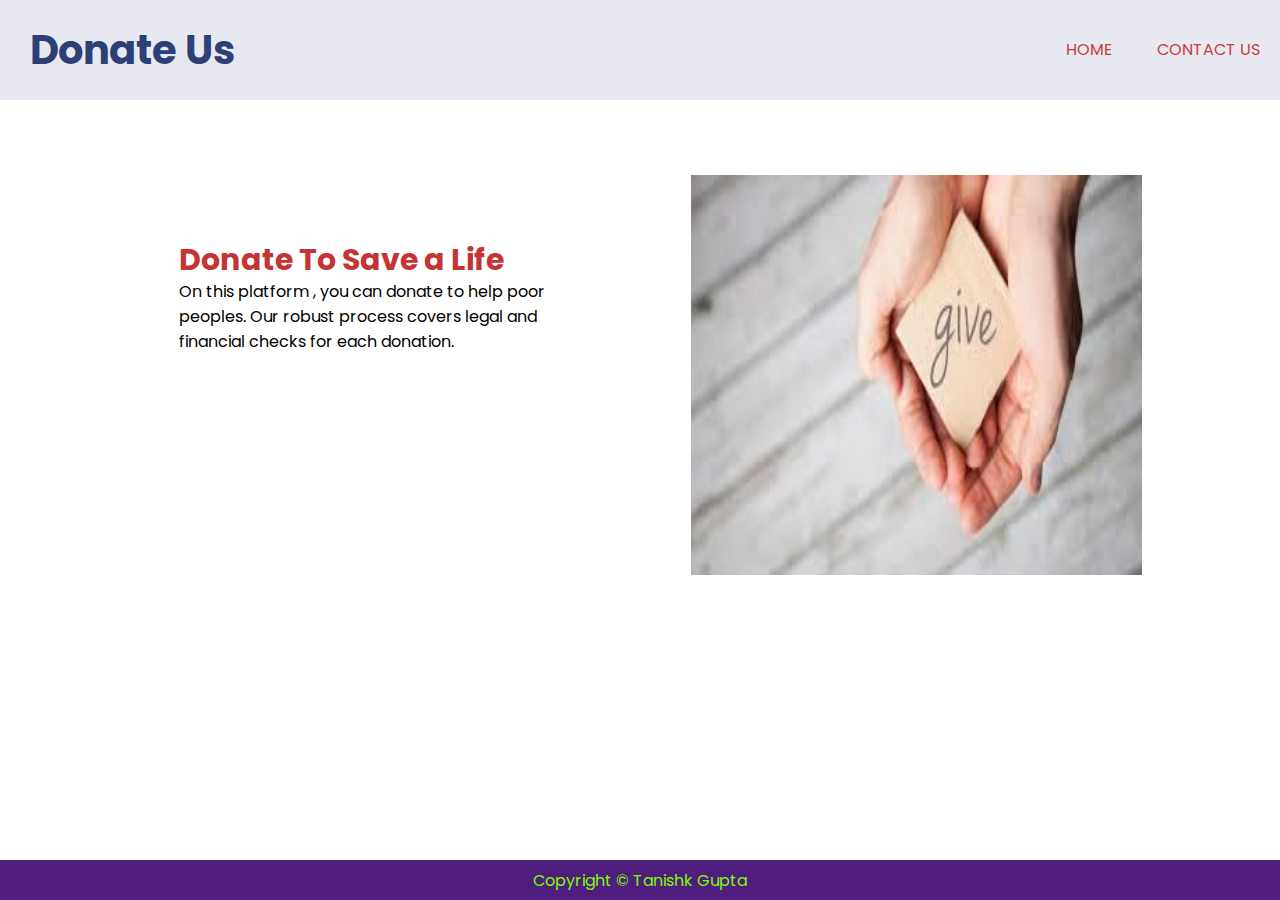
==== index.html @ 5e57c6b7 "first commit" ====
<!DOCTYPE html>
<html lang="en">
<head>
    <meta charset="UTF-8">
    <meta name="viewport" content="width=device-width, initial-scale=1.0">
    <title>Document</title>
    <!-- <style>
        body{
            background-image:url(xyz.jpg);
            background-size: cover;
            background-attachment: fixed;
        }
    </style> -->
    <link rel="stylesheet" href="style.css">
</head>
<body>
    <div id="a">
        <nav>
           <div id ="mu">
               <h1 class="kk" data-text="Donate     Us">Donate Us</h1>
               <ul>
                   <li> <a href="index.html"> HOME</a> 
                
                </li>

                   <!-- <li><a href="#"> ABOUT US  </a> -->
                
                
                </li>
                   <li><a href="contact.html">CONTACT US</a>
                              
                   </li>
               </ul>
           </div> 
        </nav>
        <div id="b">
            <div class="text">
                <h1>Donate To Save a Life</h1>
                <p>On this platform , you can donate to help poor peoples. Our robust process covers legal and financial checks for each donation. </p>
                <div class="but">
                    <form>
                        <script src="https://checkout.razorpay.com/v1/payment-button.js" data-payment_button_id="pl_GL7MANpTlWgwOi"> </script> </form>                </div>
            </div>
            <div class="im">
                <img src ="download.jpg" 
            </div>
        </div>
    </div>
    <div id="footer">Copyright &#169 Tanishk Gupta</div>
</body>
</html>
---- style.css ----
@import url("https://fonts.googleapis.com/css2?family=Poppins&display=swap");

@media (min-width : 501px){
*{
    margin : 0 ;
    padding : 0;
    font-family: 'Poppins', sans-serif;
   /* background-color: rgb(228, 192, 210); */
}

body{
    /* background-color:rgb(170, 166, 166); */
    
}
#mu{
    display: flex;
    justify-content : space-between;
    align-items: center;
    width: 100%;
    height: 100px;
    /* margin-top: 10px; */
    background-color: rgb(232, 232, 241)

}

#mu h1{
    width : 300px;
    margin-left: 30px;
    font-size:40px;
     color:  rgb(44, 64, 117) ;
    /* -webkit-text-stroke : 0.3vw red; */
}

#mu ul{
    margin-left: 75px ;

}


#mu ul li{
    list-style: none;
    display: inline;
}

#mu ul li a {
    display: inline-block;
    text-transform: uppercase;
    text-decoration: none;
    background-color: inherit;
    padding  : 10px 20px;
    line-height: 28px;
    color: rgb(202, 59, 59);
    
    /* transition: linear; */
}

#mu ul li a:hover {
color: rgb(150, 68, 245);

}

#b{
    margin :  0 auto;
    width : 80%;
    display: flex;
    justify-content: space-around;
    align-items: flex-start;   
    margin-top: 20px;
}
.text{
    margin-top: 120px;
    /* font-family: */
    width : 40%;
    position: relative;

}

.im {
    width:40%;
   /* height: 660px; */
   position: relative;

}

.im img{
    position:absolute;
    width: 110%;
    height: 400px;
    top : 55px;
}

.text h1{
color : rgb(196, 52, 52);
font-size: 30px;
line-height: 1.3em;
}

.tetx p{
    color : hotpink;
    font-size: 14px;
    line-height: 2em;

}

.but{
    float: inherit;
    width: 238px;
     padding-top: 15px;
    padding-bottom: 15px; 
} 

/* .g{
    margin-left: 44%;
} */
/* .f{
    font-size: 4px;
} */
.container {
    display: flex;
    justify-content: center;
    align-items: center;
  }
  
  .center {
    font-size: 45px;
  } 
  

.ml{
    margin-left: 30%;
}
.ml li{
    margin: 8px;
    /* text-decoration: none; */
    list-style: none;
}
#footer {
    position:absolute;
    bottom:0;
    width:100%;
    height:40px;
    align-items: center;
    justify-content: center;
    display: flex;
    color: lawngreen;
    background-color: rgb(79, 29, 126);
 }
}


@media (max-width : 500px){



    *{
        margin : 0 ;
        padding : 0;
        font-family: 'Poppins', sans-serif;
       /* background-color: rgb(228, 192, 210); */
    }
    
    body{
        /* background-color:rgb(170, 166, 166); */
        
    }
    #mu{
        display: flex;
        justify-content : space-between;
        align-items: center;
        width: 100%;
        height: 63px;
        /* margin-top: 10px; */
        background-color: rgb(232, 232, 241)
    
    }
    
    #mu h1{
        width : 97px;
        margin-left: 12px;
        font-size:18px;
         color:  rgb(44, 64, 117) ;
        /* -webkit-text-stroke : 0.3vw red; */
    }
    
    #mu ul{
        margin-left: 75px ;
    
    }
    
    
    #mu ul li{
        list-style: none;
        display: inline;
    }
    
    #mu ul li a {
        display: inline-block;
        text-transform: uppercase;
        text-decoration: none;
        background-color: inherit;
        padding  : 16px 2px;
        line-height: 1px;
        color: rgb(202, 59, 59);
        font-size: 11px;
        /* transition: linear; */
    }
    
    #mu ul li a:hover {
    color: rgb(150, 68, 245);
    
    }
    
    #b{
        margin :  0 auto;
        width : 80%;
        display: flex;
        justify-content: space-around;
        align-items: flex-start;   
        margin-top: -100px;
    }
    .text{
        margin-top: 120px;
        /* font-family: */
        width : 40%;
        position: relative;
    
    }
    
    .im {
        width:40%;
       /* height: 660px; */
       position: relative;
    
    }
    
    .im img{
        position:absolute;
        width: 128%;
        height: 231px;
        top : 129px;
    }
    
    .text h1{
    color : rgb(196, 52, 52);
    font-size: 20px;
    line-height: 1.3em;
    }
    
    .text p{
        color : rgb(0, 0, 0);
        font-size: 14px;
        line-height: 1.9em;
    
    }
    
    .but{
        float: inherit;
        width: 238px;
        /* padding-top: 15px;
        padding-bottom: 15px; */
    }

    .container {
        display: flex;
        justify-content: center;
        align-items: center;
      }
      
      .center {
        font-size: 30px;
      } 

      #footer {
        position:absolute;
        bottom:0;
        width:100%;
        height:40px;
        align-items: center;
        justify-content: center;
        display: flex;
        color: lawngreen;
        background-color: rgb(79, 29, 126);
     }
     .ml{
        margin-left: 20%;
    }
    .ml li{
        margin: 3px;
        /* text-decoration: none; */
        list-style: none;
    }
}
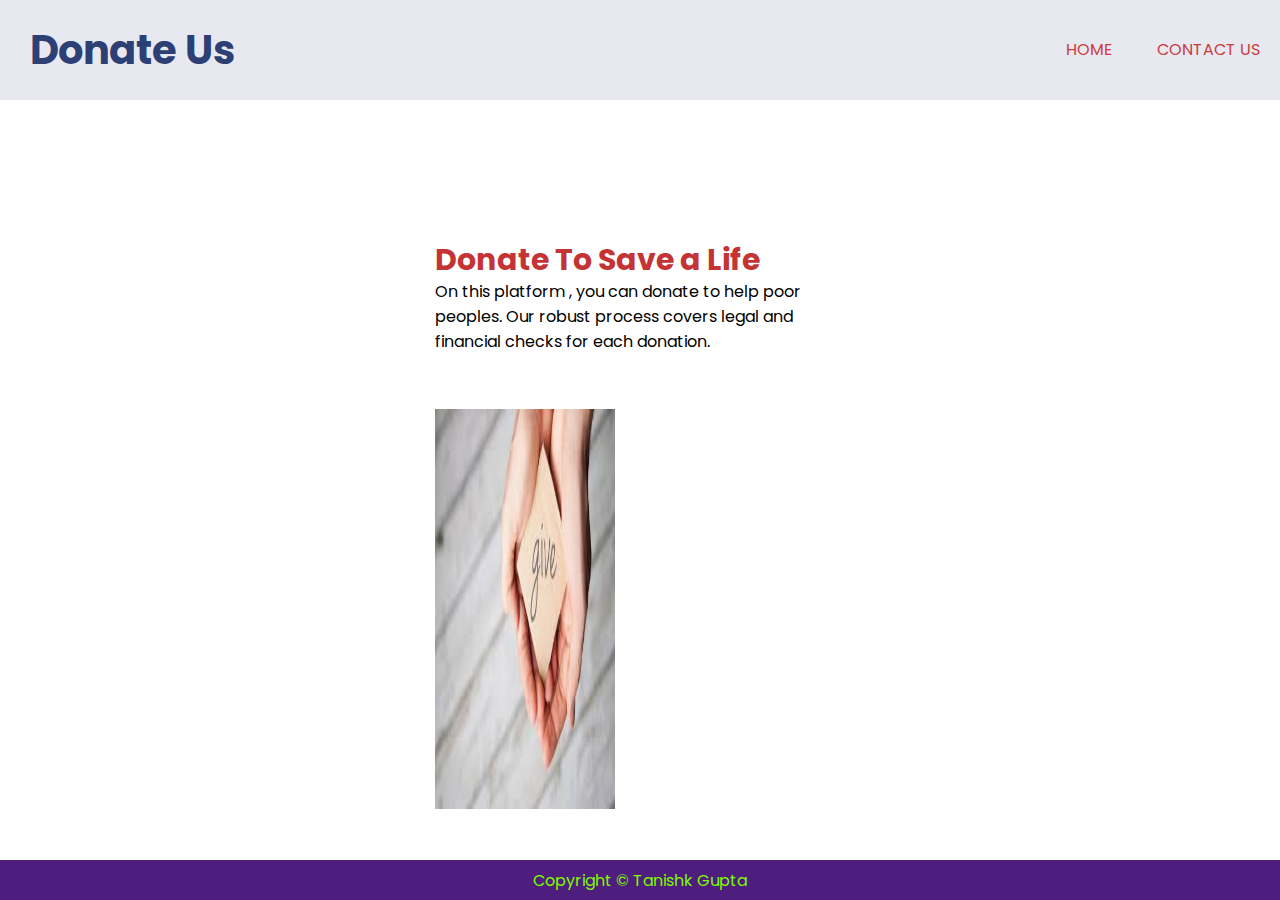
==== commit c8ab90ce: "Update index.html" ====
--- a/index.html
+++ b/index.html
@@ -3,7 +3,7 @@
 <head>
     <meta charset="UTF-8">
     <meta name="viewport" content="width=device-width, initial-scale=1.0">
-    <title>Document</title>
+    <title>Donate</title>
     <!-- <style>
         body{
             background-image:url(xyz.jpg);
@@ -37,10 +37,16 @@
             <div class="text">
                 <h1>Donate To Save a Life</h1>
                 <p>On this platform , you can donate to help poor peoples. Our robust process covers legal and financial checks for each donation. </p>
-                <div class="but">
-                    <form>
-                        <script src="https://checkout.razorpay.com/v1/payment-button.js" data-payment_button_id="pl_GL7MANpTlWgwOi"> </script> </form>                </div>
-            </div>
+               
+                    <div class="razorpay-embed-btn" data-url="https://pages.razorpay.com/pl_GRdKIxgptWbztM/view" data-text="Donate Us" data-color="#528FF0" data-size="small">
+                        <script>
+                          (function(){
+                            var d=document; var x=!d.getElementById('razorpay-embed-btn-js')
+                            if(x){ var s=d.createElement('script'); s.defer=!0;s.id='razorpay-embed-btn-js';
+                            s.src='https://cdn.razorpay.com/static/embed_btn/bundle.js';d.body.appendChild(s);} else{var rzp=window['__rzp__'];
+                            rzp && rzp.init && rzp.init()}})();
+                        </script>
+                      </div>
             <div class="im">
                 <img src ="download.jpg" 
             </div>
@@ -48,4 +54,4 @@
     </div>
     <div id="footer">Copyright &#169 Tanishk Gupta</div>
 </body>
-</html>+</html>
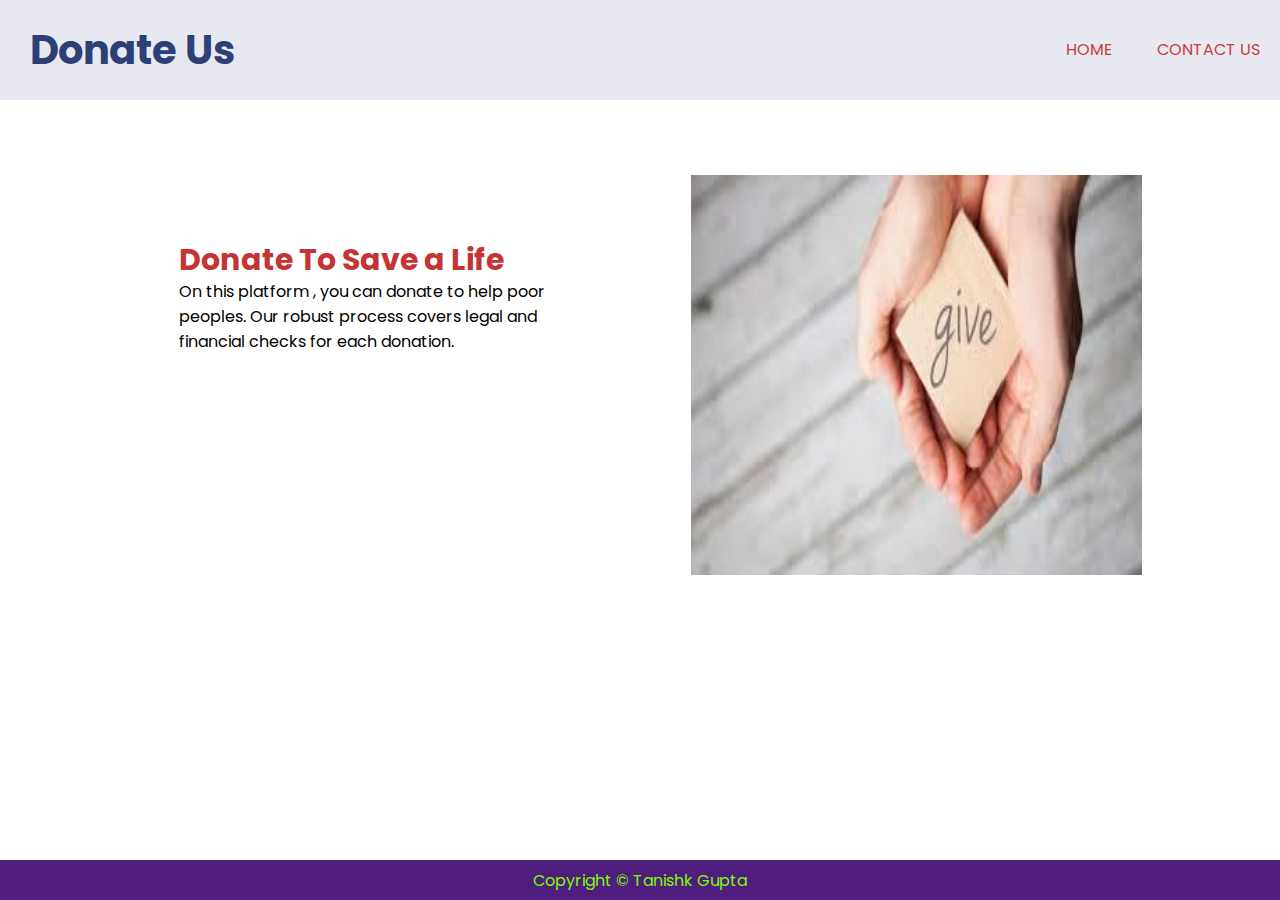
==== commit d03afec9: "Update index.html" ====
--- a/index.html
+++ b/index.html
@@ -47,6 +47,7 @@
                             rzp && rzp.init && rzp.init()}})();
                         </script>
                       </div>
+            </div>
             <div class="im">
                 <img src ="download.jpg" 
             </div>
